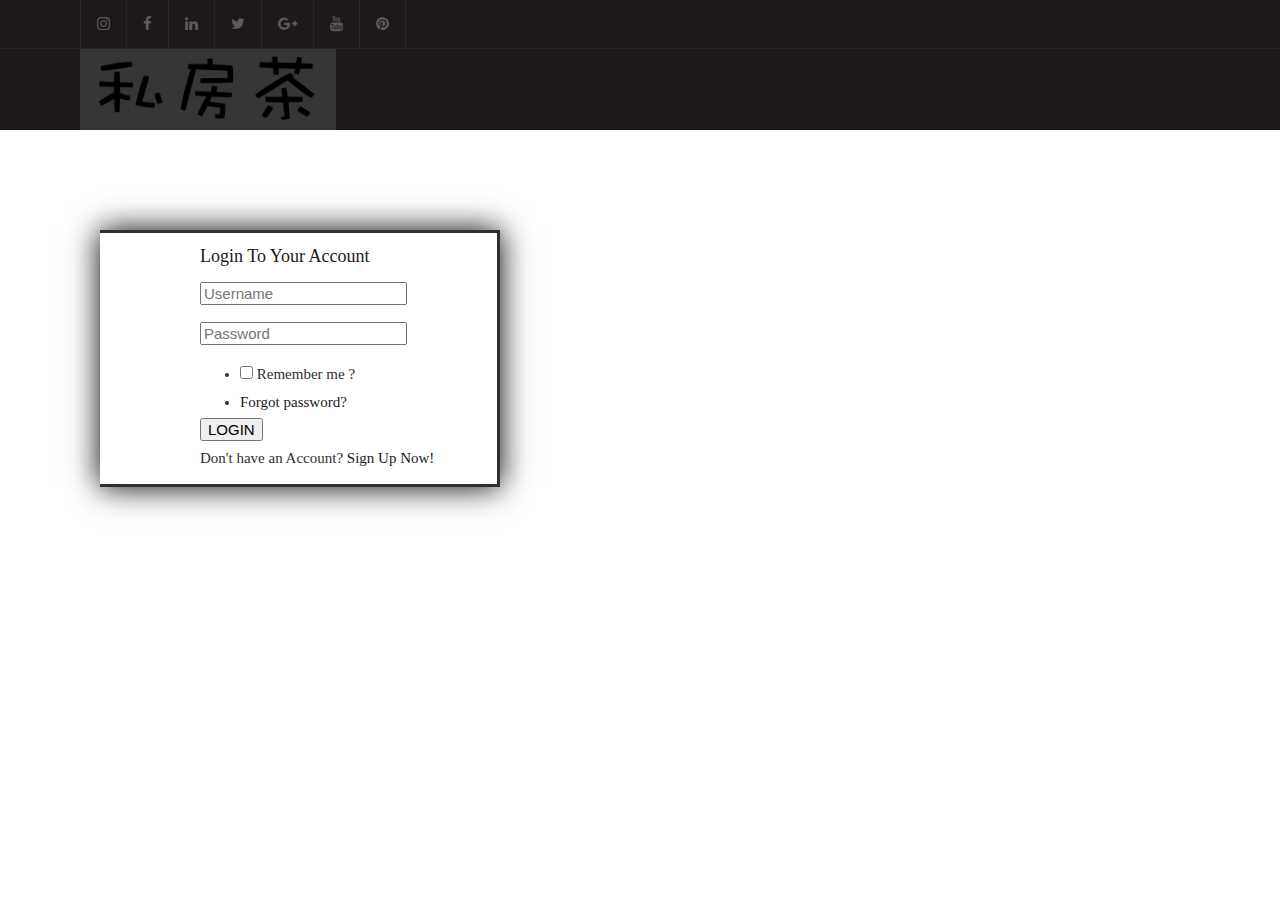
==== src/main/webapp/login.html @ d33799a7 "changes log" ====
<!DOCTYPE html>
<html lang="zxx">
<head>
<meta charset="UTF-8">
<title></title>
<!-- Stylesheets -->
<link rel="stylesheet" href="css/myresponsee.css">
<link rel="stylesheet" href="css/style.css">
<link rel="stylesheet" href="css/sfc.css">
<!--Favicon-->
<link rel="shortcut icon" href="img/favicon.ico" type="image/x-icon">
<link rel="icon" href="img/favicon.ico" type="image/x-icon">
<!-- Responsive -->
<meta http-equiv="X-UA-Compatible" content="IE=edge">
<meta name="viewport" content="width=device-width, initial-scale=1.0">
<link href="css/responsive.css" rel="stylesheet">
<!--[if lt IE 9]><script src="https://cdnjs.cloudflare.com/ajax/libs/html5shiv/3.7.3/html5shiv.js"></script><![endif]-->
<!--[if lt IE 9]><script src="js/respond.js"></script><![endif]-->
</head>

<body>
<div class="size-1140">
	<!-- HIDDEN PRODUCTS MENU START -->
	<nav id="main-nav">
		<ul>
			<li><a href="products.html" class="hvr-sweep-to-bottom"><span>Facial
						Wash</span></a></li>
			<li><a href="products.html" class="hvr-sweep-to-bottom"><span>Exflotiate
						Scrub</span></a></li>
			<li><a href="products.html" class="hvr-sweep-to-bottom"><span>Natural
						Skin Care</span></a></li>
			<li><a href="products.html" class="hvr-sweep-to-bottom"><span>Facial
						Toner</span></a></li>
			<li><a href="products.html" class="hvr-sweep-to-bottom"><span>Moisturizing
						Cream</span></a></li>
			<li><a href="products.html" class="hvr-sweep-to-bottom"><span>Anti
						Wrinkle Cream</span></a></li>
			<li><a href="products.html" class="hvr-sweep-to-bottom"><span>Sun
						Protection</span></a></li>
			<li><a href="products.html" class="hvr-sweep-to-bottom"><span>Hand
						Cream</span></a></li>
			<li><a href="products.html" class="hvr-sweep-to-bottom"><span>Hair
						Removing Cream</span></a></li>
			<li><a href="products.html" class="hvr-sweep-to-bottom"><span>Foot
						Cream</span></a></li>
			<li><a href="products.html" class="hvr-sweep-to-bottom"><span>Under
						Arm Protection</span></a></li>
			<li><a href="products.html" class="hvr-sweep-to-bottom"><span>Slimming
						Cream</span></a></li>
		</ul>
		<a href="#0" class="hidden-menu-close">Close<span></span></a>
	</nav>
	<header>
		<!-- top bar start -->
		<div id="topbar" class="background-primary">
			<div class="line">
				<!-- social icons -->
				<div class="s-12 m-12 l-6">
					<ul>
						<li><a href="#"><i class="fa fa-instagram"></i></a></li>
						<li><a href="#"><i class="fa fa-facebook"></i></a></li>
						<li><a href="#"><i class="fa fa-linkedin"></i></a></li>
						<li><a href="#"><i class="fa fa-twitter"></i></a></li>
						<li><a href="#"><i class="fa fa-google-plus"></i></a></li>
						<li><a href="#"><i class="fa fa-youtube"></i></a></li>
						<li class="hide-s"><a href="#"><i class="fa fa-pinterest"></i></a></li>
					</ul>
				</div>
				<!-- contact details -->
				<div class="l-6 hide-s hide-m">
					<div class="right">
						<!-- <ul class="topbar-menu">
							<li><a href="#">info@website.com</a></li>
							<li><a href="#">+971 123 456 789</a></li>
						</ul> -->
					</div>
				</div>
			</div>
		</div>
		<!-- top bar end -->

		<!-- navigation and logo -->
		<nav class="background-dark">
			<div class="line">
				<!-- logo -->
				<div class="s-12 l-3">
					<div class="fullwidth">
						<a href="index.html" class="logo"><img src="img/sfc_log.png"
							alt=""></a>
					</div>
				</div>
			</div>
		</nav>
	</header>
	</div>
	
		
	
	<div class="logindiv">
		
		<div class="logincontainer"> 
		<div class="loginsfcinfo">
			<h3 class="title1">Login to your account</h3>  
			</div>
			<div class="loginsfcinfo"> 
				<form action="#" method="post"> 
					<p><input class="agile-ltext" type="text" name="Username" placeholder="Username" required=""></p>
					<p><input class="agile-ltext" type="password" name="password" placeholder="Password" required=""></p>
					<div class="wthreelogin-text"> 
						<ul> 
							<li>
								<label class="checkbox"><input type="checkbox" name="checkbox"><i></i> 
									<span> Remember me ?</span> 
								</label> 
							</li>
							<li><a href="#">Forgot password?</a> </li>
						</ul>
						<div class="clearfix"> </div>
					</div>   
					<input type="submit" value="LOGIN">
				</form>
				<p>Don't have an Account? <a href="signup.html"> Sign Up Now!</a></p> 
			</div>	 
		</div>
	</div>

</body>
</html>
---- src/main/webapp/css/myresponsee.css ----
.size-960 .line {max-width:60rem;}
.size-1140 .line {max-width:71.25rem;}
.size-1280 .line {max-width:80rem;}
.size-960.align-content-left .line,.size-1140.align-content-left .line,.size-1280.align-content-left .line {margin-left:0;}
.size-960 .line,.size-1140 .line,.size-1280 .line {
  margin:0 auto;
  padding:0 0.625rem;
}
.line:after, nav:after, .center:after, .box:after, .margin:after, .margin2x:after {
  clear:both;
  content:".";
  display:block;
  height:0;
  line-height:0;
  visibility:hidden;
}
.padding {
  display:list-item;
  list-style:none outside none;
  padding:10px;
}
.margin,.margin2x {display: block;}
.margin {margin:0 -0.625rem;}
.margin2x {margin:0 -1.25rem;}
.line {clear:left;}
.line .line {padding:0;}
.hide-l {display:none;}
.box {
  background:none repeat scroll 0 0 #fff;
  display:block;
  padding:1.25rem;
  width:100%;
}
.margin-bottom {margin-bottom:1.25rem;}
.margin-bottom2x {margin-bottom:2.5rem;}
.s-1, .s-2, .s-five,.s-3, .s-4, .s-5, .s-6, .s-7, .s-8, .s-9, .s-10, .s-11, .s-12, .m-1, .m-2, .m-five, .m-3, .m-4, .m-5, .m-6, .m-7, .m-8, .m-9, .m-10, .m-11, .m-12, .l-1, .l-2, .l-five, .l-3, .l-4, .l-5, .l-6, .l-7, .l-8, .l-9, .l-10, .l-11, .l-12, .fullwidth {
  float:left;
  position:static;
}
.l-offset-1 {margin-left:8.3333%;}
.l-offset-2 {margin-left:16.6666%;}
.l-offset-five {margin-left:16.6666%;}
.l-offset-3 {margin-left:25%;}
.l-offset-4 {margin-left:33.3333%;}
.l-offset-5 {margin-left:41.6666%;}
.l-offset-6 {margin-left:50%;}
.l-offset-7 {margin-left:58.3333%;}
.l-offset-8 {margin-left:66.6666%;}
.l-offset-9 {margin-left:75%;}
.l-offset-10 {margin-left:83.3333%;}
.l-offset-11 {margin-left:91.6666%;}
.l-offset-12 {margin-left:100%;} 
.s-1 {width:8.3333%;}
.s-2 {width:16.6666%;}
.s-five {width:16.6666%;}
.s-3 {width:25%;}
.s-4 {width:33.3333%;}
.s-5 {width:41.6666%;}
.s-6 {width:50%;}
.s-7 {width:58.3333%;}
.s-8 {width:66.6666%;}
.s-9 {width:75%;}
.s-10 {width:83.3333%;}
.s-11 {width:91.6666%;}
.s-12 {width:100%;}
.margin > .s-1,.margin > .s-2,.margin > .s-five,.margin > .s-3,.margin > .s-4,.margin > .s-5,.margin > .s-6,.margin > .s-7,.margin > .s-8,.margin > .s-9,.margin > .s-10,.margin > .s-11,.margin > .s-12,
.margin > .m-1,.margin > .m-2,.margin > .m-five,.margin > .m-3,.margin > .m-4,.margin > .m-5,.margin > .m-6,.margin > .m-7,.margin > .m-8,.margin > .m-9,.margin > .m-10,.margin > .m-11,.margin > .m-12,
.margin > .l-1,.margin > .l-2,.margin > .l-five,.margin > .l-3,.margin > .l-4,.margin > .l-5,.margin > .l-6,.margin > .l-7,.margin > .l-8,.margin > .l-9,.margin > .l-10,.margin > .l-11,.margin > .l-12,.margin > .fullwidth {padding:0 0.625rem;}
.margin2x > .s-1,.margin2x > .s-2,.margin2x > .s-five,.margin2x > .s-3,.margin2x > .s-4,.margin2x > .s-5,.margin2x > .s-6,.margin2x > .s-7,.margin2x > .s-8,.margin2x > .s-9,.margin2x > .s-10,.margin2x > .s-11,.margin2x > .s-12,
.margin2x > .m-1,.margin2x > .m-2,.margin2x > .m-five,.margin2x > .m-3,.margin2x > .m-4,.margin2x > .m-5,.margin2x > .m-6,.margin2x > .m-7,.margin2x > .m-8,.margin2x > .m-9,.margin2x > .m-10,.margin2x > .m-11,.margin2x > .m-12,
.margin2x > .l-1,.margin2x > .l-2,.margin2x > .l-five,.margin2x > .l-3,.margin2x > .l-4,.margin2x > .l-5,.margin2x > .l-6,.margin2x > .l-7,.margin2x > .l-8,.margin2x > .l-9,.margin2x > .l-10,.margin2x > .l-11,.margin2x > .l-12,.margin2x > .fullwidth {padding:0 1.25rem;}
.m-1 {width:8.3333%;}
.m-2 {width:16.6666%;}
.m-five {width:20%;}
.m-3 {width:25%;}
.m-4 {width:33.3333%;}
.m-5 {width:41.6666%;}
.m-6 {width:50%;}
.m-7 {width:58.3333%;}
.m-8 {width:66.6666%;}
.m-9 {width:75%;}
.m-10 {width:83.3333%;}
.m-11 {width:91.6666%;}
.m-12 {width:100%;}
.l-1 {width:8.3333%;}
.l-2 {width:16.6666%;}
.l-five {width:20%;}
.l-3 {width:25%;}
.l-4 {width:33.3333%;}
.l-5 {width:41.6666%;}
.l-6 {width:50%;}
.l-7 {width:58.3333%;}
.l-8 {width:66.6666%;}
.l-9 {width:75%;}
.l-10 {width:83.3333%;}
.l-11 {width:91.6666%;}
.l-12 {width:100%;}
.fullwidth {width:100%;}
.right {float:right;}
.left {float:left;}



/*------------------------------------------------------------------------------*/
/*                    Maximum width : 768px 
/*------------------------------------------------------------------------------*/
@media screen and (max-width:768px) {
  .l-offset-1,.l-offset-2,.l-offset-five,.l-offset-3,.l-offset-4,.l-offset-5,.l-offset-6,.l-offset-7,.l-offset-8,.l-offset-9,.l-offset-10,.l-offset-11,.l-offset-12{margin-left:0;}
  .m-offset-1 {margin-left:8.3333%;}
  .m-offset-2 {margin-left:16.6666%;}
  .m-offset-five {margin-left:16.6666%;}
  .m-offset-3 {margin-left:25%;}
  .m-offset-4 {margin-left:33.3333%;}
  .m-offset-5 {margin-left:41.6666%;}
  .m-offset-6 {margin-left:50%;}
  .m-offset-7 {margin-left:58.3333%;}
  .m-offset-8 {margin-left:66.6666%;}
  .m-offset-9 {margin-left:75%;}
  .m-offset-10 {margin-left:83.3333%;}
  .m-offset-11 {margin-left:91.6666%;}
  .m-offset-12 {margin-left:100%;} 
  .l-1 {width:8.3333%;}
  .l-2 {width:16.6666%;}
  .l-five {width:20%;}
  .l-3 {width:25%;}
  .l-4 {width:33.3333%;}
  .l-5 {width:41.6666%;}
  .l-6 {width:50%;}
  .l-7 {width:58.3333%;}
  .l-8 {width:66.6666%;}
  .l-9 {width:75%;}
  .l-10 {width:83.3333%;}
  .l-11 {width:91.6666%;}
  .l-12 {width:100%;}
  .fullwidth {width:100%;}
  .s-1 {width:8.3333%;}
  .s-2 {width:16.6666%;}
  .s-five {width:20%;}
  .s-3 {width:25%;}
  .s-4 {width:33.3333%;}
  .s-5 {width:41.6666%;}
  .s-6 {width:50%;}
  .s-7 {width:58.3333%;}
  .s-8 {width:66.6666%;}
  .s-9 {width:75%;}
  .s-10 {width:83.3333%;}
  .s-11 {width:91.6666%;}
  .s-12 {width:100%}
  .m-1 {width:8.3333%;}
  .m-2 {width:16.6666%;}
  .m-five {width:20%;}
  .m-3 {width:25%;}
  .m-4 {width:33.3333%;}
  .m-5 {width:41.6666%;}
  .m-6 {width:50%;}
  .m-7 {width:58.3333%;}
  .m-8 {width:66.6666%;}
  .m-9 {width:75%;}
  .m-10 {width:83.3333%;}
  .m-11 {width:91.6666%;}
  .m-12 {width:100%}
}



/*------------------------------------------------------------------------------*/
/*                    Maximum width : 480px 
/*------------------------------------------------------------------------------*/
@media screen and (max-width:480px) { 
  .l-offset-1,.l-offset-2,.l-offset-five,.l-offset-3,.l-offset-4,.l-offset-5,.l-offset-6,.l-offset-7,.l-offset-8,.l-offset-9,.l-offset-10,.l-offset-11,.l-offset-12,
  .m-offset-1,.m-offset-2,.m-offset-five,.m-offset-3,.m-offset-4,.m-offset-5,.m-offset-6,.m-offset-7,.m-offset-8,.m-offset-9,.m-offset-10,.m-offset-11,.m-offset-12 {margin-left:0;}
  .s-offset-1 {margin-left:8.3333%;}
  .s-offset-2 {margin-left:16.6666%;}
  .s-offset-five {margin-left:16.6666%;}
  .s-offset-3 {margin-left:25%;}
  .s-offset-4 {margin-left:33.3333%;}
  .s-offset-5 {margin-left:41.6666%;}
  .s-offset-6 {margin-left:50%;}
  .s-offset-7 {margin-left:58.3333%;}
  .s-offset-8 {margin-left:66.6666%;}
  .s-offset-9 {margin-left:75%;}
  .s-offset-10 {margin-left:83.3333%;}
  .s-offset-11 {margin-left:91.6666%;}
  .s-offset-12 {margin-left:100%;} 
  .l-1 {width:8.3333%;}
  .l-2 {width:16.6666%;}
  .l-five {width:20%;}
  .l-3 {width:25%;}
  .l-4 {width:33.3333%;}
  .l-5 {width:41.6666%;}
  .l-6 {width:50%;}
  .l-7 {width:58.3333%;}
  .l-8 {width:66.6666%;}
  .l-9 {width:75%;}
  .l-10 {width:83.3333%;}
  .l-11 {width:91.6666%;}
  .l-12 {width:100%;}
  .fullwidth {width:100%;}
  .m-1 {width:8.3333%;}
  .m-2 {width:16.6666%;}
  .m-five {width:20%;}
  .m-3 {width:25%;}
  .m-4 {width:33.3333%;}
  .m-5 {width:41.6666%;}
  .m-6 {width:50%;}
  .m-7 {width:58.3333%;}
  .m-8 {width:66.6666%;}
  .m-9 {width:75%;}
  .m-10 {width:83.3333%;}
  .m-11 {width:91.6666%;}
  .m-12 {width:100%}
  .s-1 {width:8.3333%;}
  .s-2 {width:16.6666%;}
  .s-five {width:20%;}
  .s-3 {width:25%;}
  .s-4 {width:33.3333%;}
  .s-5 {width:41.6666%;}
  .s-6 {width:50%;}
  .s-7 {width:58.3333%;}
  .s-8 {width:66.6666%;}
  .s-9 {width:75%;}
  .s-10 {width:83.3333%;}
  .s-11 {width:91.6666%;}
  .s-12 {width:100%}
}
---- src/main/webapp/css/style.css ----
/*
	Template: Lovely Cosmetics Responsive HTML Template
	Version: 1.0
	Author: Axact Idea
	Email: axactidea@gmail.com
	ThemeForest Profile: https://themeforest.net/user/axactidea
*/
/* ------------------------------- */
/*         TABLE OF CONTENTS       */
/* ------------------------------- */
/*   01 - Fonts                    */
/*   02 - Reset                    */
/*   03 - General                  */
/*   04 - Layout Helpers           */
/*      ---- paddings              */
/*      ---- margins               */
/*      ---- text colors           */
/*      ---- backgrounds           */
/*      ---- buttons               */
/*      ---- borders               */
/*      ---- hr                    */
/*      ---- icons                 */
/*      ---- tabs                  */
/*      ---- animations            */
/*   05 - Header                   */
/*      ---- top bar               */
/*      ---- logo                  */
/*      ---- navigation            */
/*   06 - Slideshows               */
/*   07 - Forms                    */
/*   08 - Blog                     */
/*   09 - Products                 */
/*   10 - Follow Us                */
/*   11 - Page Not Found 404       */
/*   12 - Footer                   */
/* ------------------------------- */

/* ------------------------------- */
/*           01 Fonts              */
/* ------------------------------- */
@import url("fonts.css");
@import url("normalize.css");
@import url("myresponsee.css");
@import url("hover.css");
@import url("imagehover.css");
@import url("../owl-carousel/owl.carousel.css");
@import url("../owl-carousel/owl.theme.css");
@import url("font-awesome/css/font-awesome.min.css");

/* ------------------------------- */
/*           02 Reset              */
/* ------------------------------- */
* {
  -webkit-box-sizing:border-box;
  -moz-box-sizing:border-box;
  box-sizing:border-box;
  margin:0;	
}

/* ------------------------------- */
/*         03 General              */
/* ------------------------------- */
body {
  background:none repeat scroll 0 0 #fff;
  font-size: 15px;
  font-family: 'Raleway-Regular';
  color:#312f30;
  line-height: 28px;
}

/* headings */
h1,
h2,
h3,
h4,
h5,
h6 {
  color:#1d191a;
  font-weight:normal;
  margin:0 0 6px 0;
  font-family: 'Raleway-Bold';
  text-transform:capitalize;
}
h1 {
  font-size:2.5em;
  text-transform:uppercase;
  line-height: 1.2em;
}
h2 {
  font-size:2.2em;
  line-height: 1.3em;
} 
h3 {
  font-size:1.2em;
  line-height: 1.5em;
  font-family: 'Berkshire Swash', cursive;
}
h4 {
  font-size:1.2em;
  line-height: 1.5em;
  font-family: 'Raleway-Medium';
}
h5 {
  font-size:1.2em;
  line-height: 1.5em;
  text-align:center;
  font-family: 'Raleway-Medium';
}
h6 {
  font-size:1.6em;
  line-height: 1.4em;
}

h1 a,
h2 a,
h3 a,
h4 a,
h5 a,
h6 a,
h1 a:focus,
h2 a:focus,
h3 a:focus,
h4 a:focus,
h5 a:focus,
h6 a:focus
{
  color: #1d191a;
}
h1 a:hover,
h2 a:hover,
h3 a:hover,
h4 a:hover,
h5 a:hover,
h6 a:hover,
h1 a:active,
h2 a:active,
h3 a:active,
h4 a:active,
h5 a:active,
h6 a:active
{
  color: #cf9963;
}

a,
a:link,
a:visited,
a:active {
  text-decoration:none;
  color:#1d191a;
  transition:color 0.20s linear 0s;
  -o-transition:color 0.20s linear 0s;
  -ms-transition:color 0.20s linear 0s;
  -moz-transition:color 0.20s linear 0s;
  -webkit-transition:color 0.20s linear 0s;
}

a:hover {
  color:#cf9963;
}

p {
  margin:0 0 12px 0;
}

b,strong {
  font-weight:normal;
  font-family: 'Raleway-Medium';
}

img {
  border:0;
  display:block;
  height:auto;
  width:100%;
}

/* ------------------------------- */
/*      04 Layout Helpers          */
/* ------------------------------- */
.section  { 
  padding: 6.5rem 1.25rem;
}
.text-center {
  text-align:center;
}
.text-justify {
  text-align:justify;
}
.text-uppercase {
  text-transform:uppercase;
}
.center {
  float:none !important;
  margin:0 auto !important;
  display:block !important;
}
.float-left {
  float: left !important;
}

/* ------------------------------- */
/*           Paddings              */
/* ------------------------------- */
.padding { padding: 1.25em !important; }
.padding-2x { padding: 2.8em; }
.padding-top-0 { padding-top:0px !important }
/* paddings top */
.padding-top { padding-top: 1.25em; }
.padding-top-10 { padding-top:10px; }
.padding-top-20 { padding-top:20px; }
.padding-top-30 { padding-top:30px; }
.padding-top-40 { padding-top:40px; }
.padding-top-50 { padding-top:50px; }
.padding-top-60 { padding-top:60px; }
.padding-top-70 { padding-top:70px; }
/* paddings right */
.padding-right { padding-right: 1.25em; }
.padding-right-10 { padding-right:10px; }
.padding-right-20 { padding-right:20px; }
.padding-right-30 { padding-right:30px; }
.padding-right-40 { padding-right:40px; }
.padding-right-50 { padding-right:50px; }
.padding-right-60 { padding-right:60px; }
.padding-right-70 { padding-right:70px; }
/* paddings bottom */
.padding-bottom { padding-bottom: 1.25em; }
.padding-bottom-10 { padding-bottom:10px; }
.padding-bottom-20 { padding-bottom:20px; }
.padding-bottom-30 { padding-bottom:30px; }
.padding-bottom-40 { padding-bottom:40px; }
.padding-bottom-50 { padding-bottom:50px; }
.padding-bottom-60 { padding-bottom:60px; }
.padding-bottom-70 { padding-bottom:70px; }
/* paddings left */
.padding-left { padding-left: 1.25em; }
.padding-left-10 { padding-left:10px; }
.padding-left-20 { padding-left:20px; }
.padding-left-30 { padding-left:30px; }
.padding-left-40 { padding-left:40px; }
.padding-left-50 { padding-left:50px; }
.padding-left-60 { padding-left:60px; }
.padding-left-70 { padding-left:70px; }

/* ------------------------------- */
/*            Margins              */
/* ------------------------------- */
/* margins top */
.margin-top { margin-top: 1.25em; }
.margin-top-10 { margin-top:10px; }
.margin-top-20 { margin-top:20px; }
.margin-top-30 { margin-top:30px; }
.margin-top-40 { margin-top:40px; }
.margin-top-50 { margin-top:50px; }
.margin-top-60 { margin-top:60px; }
.margin-top-70 { margin-top:70px; }
/* margins left */
.margin-left { margin-left: 1.25em; }
.margin-left-10 { margin-left:10px; }
.margin-left-20 { margin-left:20px; }
.margin-left-30 { margin-left:30px; }
.margin-left-40 { margin-left:40px; }
.margin-left-50 { margin-left:50px; }
.margin-left-60 { margin-left:60px; }
.margin-left-70 { margin-left:70px; }
.margin-left-100 { margin-left: 100px; }
/* margins bottom */
.margin-bottom { margin-bottom: 1.25em; }
.margin-bottom-10 { margin-bottom:10px; }
.margin-bottom-20 { margin-bottom:20px; }
.margin-bottom-30 { margin-bottom:30px; }
.margin-bottom-40 { margin-bottom:40px; }
.margin-bottom-50 { margin-bottom:50px; }
.margin-bottom-60 { margin-bottom:60px; }
.margin-bottom-70 { margin-bottom:70px; }
/* margins right */
.margin-right { margin-right: 1.25em; }
.margin-right-10 { margin-right:10px; }
.margin-right-20 { margin-right:20px; }
.margin-right-30 { margin-right:30px; }
.margin-right-40 { margin-right:40px; }
.margin-right-50 { margin-right:50px; }
.margin-right-60 { margin-right:60px; }
.margin-right-70 { margin-right:70px; }

/* ------------------------------- */
/*           Text Colors           */
/* ------------------------------- */
.text-white {
color: #fff;
}
.text-primary {
  color: #cf9963 !important;
}
.text-dark {
  color: #1d191a;
}
.text-dark-light {
  color:#716b6c;
}

/* ------------------------------- */
/*           Backgrounds           */
/* ------------------------------- */
.background-white {
  background-color: #fff;
}
.background-primary {
  background-color: #cf9963;
}
.background-dark {
  background-color: #1d191a;
}
.background-highlight {
  background-color: #eee;
}

/* ------------------------------- */
/*           Buttons              */
/* ------------------------------- */
a.button, a.button:link {
  border:solid 1px #1d191a;
  color:#1d191a;
  padding: 0.900rem 1.2rem;
  text-align: center;
  transition: all 0.20s linear 0s;
  -o-transition: all 0.20s linear 0s;
  -ms-transition: all 0.20s linear 0s;
  -moz-transition: all 0.20s linear 0s;
  -webkit-transition: all 0.20s linear 0s;
}
a.button:hover {
  background:#cf9963;
  border-color:#cf9963;
  color:#fff;
}
/* slideshow button 1 */
.carousel-content .slideshow-btn, .carousel-content .slideshow-btn:link {
  color: #1d191a;
  display: inline-block;
  padding: 0.650rem 1rem;
  margin-right:1em;
  background:#fff;
  text-align: center;
  transition: all 0.20s linear 0s;
  -o-transition: all 0.20s linear 0s;
  -ms-transition: all 0.20s linear 0s;
  -moz-transition: all 0.20s linear 0s;
  -webkit-transition: all 0.20s linear 0s;
}
.carousel-content .slideshow-btn:hover {
  background:#1d191a; color:#fff;
}
/* slideshow button 2 */
.carousel-content .slideshow-btn2, .carousel-content .slideshow-btn2:link {
  color: white;
  display: inline-block;
  padding: 0.650rem 1rem;
  background:#cf9963;
  text-align: center;
  transition: all 0.20s linear 0s;
  -o-transition: all 0.20s linear 0s;
  -ms-transition: all 0.20s linear 0s;
  -moz-transition: all 0.20s linear 0s;
  -webkit-transition: all 0.20s linear 0s;
}
.carousel-content .slideshow-btn2:hover {
  background:#1d191a;
}
/* read more */
a.text-more-info {
  display: block;
  font-size: 0.85rem;
  margin-top: 0.625rem;
}
a.text-more-info:after {
  content: "\f105";
  font-family: 'FontAwesome';
  font-size: 0.8rem;
  margin-left: 0.625rem;
  transition: all 0.20s linear 0s;
  -o-transition: all 0.20s linear 0s;
  -ms-transition: all 0.20s linear 0s;
  -moz-transition: all 0.20s linear 0s;
  -webkit-transition: all 0.20s linear 0s;
}
a.text-more-info:hover:after {
  margin-left: 0.825rem;
}
/* comment reply */
a.comment-reply {
  font-size: 0.85rem;
  margin-top: 0.625rem;
  color:#c9bec1;
}
a.comment-reply:after {
  content: "\f112";
  font-family: 'FontAwesome';
  font-size: 0.8rem;
  margin-left: 0.220rem;
  transition: all 0.20s linear 0s;
-o-transition: all 0.20s linear 0s;
-ms-transition: all 0.20s linear 0s;
-moz-transition: all 0.20s linear 0s;
-webkit-transition: all 0.20s linear 0s;
}
a.comment-reply:hover:after {
  margin-left: 0.600rem;
}
/* remove */
a.remove-item {
  font-size: 0.85rem;
  margin-top: 0.625rem;
  color:#c9bec1;
}
a.remove-item:after {
  content: "\f00d";
  font-family: 'FontAwesome';
  font-size: 0.8rem;
  margin-left: 0.220rem;
  transition: all 0.20s linear 0s;
-o-transition: all 0.20s linear 0s;
-ms-transition: all 0.20s linear 0s;
-moz-transition: all 0.20s linear 0s;
-webkit-transition: all 0.20s linear 0s;
}
a.remove-item:hover:after {
  margin-left: 0.600rem;
}
/* edit */
a.edit-item {
  font-size: 0.85rem;
  margin-top: 0.625rem;
  color:#c9bec1;
}
a.edit-item:after {
  content: "\f044";
  font-family: 'FontAwesome';
  font-size: 0.8rem;
  margin-left: 0.220rem;
  transition: all 0.20s linear 0s;
  -o-transition: all 0.20s linear 0s;
  -ms-transition: all 0.20s linear 0s;
  -moz-transition: all 0.20s linear 0s;
  -webkit-transition: all 0.20s linear 0s;
}
a.edit-item:hover:after {
  margin-left: 0.600rem;
}

/* ------------------------------- */
/*            Borders              */
/* ------------------------------- */
.border-radius  { 
  border-radius: 3px;
}
.border-1 {
  border:solid 1px #c9bec1;
}

/* ------------------------------- */
/*                HR               */
/* ------------------------------- */
hr.break {
  background: #c9bec1;
  border: 0;
  display: block;
  height: 1px;
  margin: 2em 0;
}
hr.break-item {
  background: #c9bec1;
  border: 0;
  display: block;
  height: 1px;
  width:90%;
  margin: 0 0 2em 0;
}
hr.break-small {
  background: #cf9963;
  border: 0;
  display: block;
  height: 3px;
  margin: 1em 0 1em 0;
  width: 60px;
}
hr.break-small.break-center {
  margin: 1em auto 3em;
}

/* ------------------------------- */
/*             Icons               */
/* ------------------------------- */
i.icon-square {
  border-radius: 100px;
  display: block;
  height: 100px;
  line-height: 100px;
  margin-bottom: 0.625rem;
  text-align: center;
  width: 100px;
}

i.icon-square-small {
  display: block;
  background:#1d191a;
  color:#fff;
  font-size: 2em;
  height: 82px;
  line-height: 80px;
  margin-bottom: 0.625rem;
  text-align: center;
  width: 82px;
}
.icon-center {
  display: block;
  font-size: 3rem;
  text-align: center;
  width: 100%;
}

/* ------------------------------- */
/*               Tabs              */
/* ------------------------------- */
.tab-nav.line {
  display: table;
}
.left .tab-nav.line {
  display: block;
}
.tab-item {
  background:#fff;
  display: none;
}
.tab-item.tab-active {
  display: block;
}
.tab-content > .tab-label {
  display: none;
}
.tab-nav > .tab-label {
  float:left;
}
a.tab-label, a.tab-label:link, a.tab-label:visited {
  margin-right: 1px;
  padding: 0.650rem 1rem;
  background:#f3f3f3;
  margin-bottom:20px;
  transition: all 0.20s linear 0s;
  -o-transition: all 0.20s linear 0s;
  -ms-transition: all 0.20s linear 0s;
  -moz-transition: all 0.20s linear 0s;
  -webkit-transition: all 0.20s linear 0s;
}
a.tab-label:hover,a.tab-label.active-btn {
  background:#cf9963;
  color:#fff;
}
.tab-label.active-btn {
  cursor: default;
}
.tab-content {
  text-align: left;
}

/* ------------------------------- */
/*       Animated Content          */
/* ------------------------------- */
.animated {
  position: relative;
  top: 5px;
  opacity: 0;
  animation-duration: 1s;
}
.fast {
  animation-duration: 1s;
}
.medium {
  animation-duration: 1.7s;
}
.slow {
  animation-duration: 2.5s;
}
.animation {
  top: 0;
  opacity: 1;
  animation-name: bounceIn;
}
@keyframes bounceIn {
  0% {
    top: 60px;
    opacity: 0;
  }
  60% {
    top: -10px;
  }
  100% {
    top: 0;
    opacity: 1;
  }
}
/* ------------------------------- */
/*           Image Hovers            */
/* ------------------------------- */
.image-hover-zoom {
  display: block;
  overflow: hidden;
}
.image-hover-zoom img {
  transition: all 0.40s linear 0s;
  -o-transition: all 0.40s linear 0s;
  -ms-transition: all 0.40s linear 0s;
  -moz-transition: all 0.40s linear 0s;
  -webkit-transition: all 0.40s linear 0s;
}
.image-hover-zoom:hover img {
  transform: scale(0.930);
}

/* ------------------------------- */
/*             05 Header           */
/* ------------------------------- */
/* Top bar */
#topbar {
  background-color:#1d191a;
  border-bottom:solid 1px #292526;
}
#topbar p {
  padding-top:6px;
  color:#edc8a3;
}
#topbar ul {
  margin:0;
  padding:0;
}
#topbar ul li {
  float: left;
  list-style: outside none none;
  text-align: center;
  border-left:solid 1px #292526;
}
#topbar ul li:last-child {
  border-right:solid 1px #292526;
}
#topbar ul li a {
  display:block;
  color:#61585a;
  padding:10px 16px;
}
#topbar ul li a:hover {
  color:#fff;
  background:#181415;
}
#topbar ul li a.active {
  background:#181415;
  color:#fff;
}
#topbar i {
  font-size: 15px;
}
#topbar i span {
  padding-left:4px;
  font-size:15px;
  font-family: 'Raleway-Regular';
}

/* Top bar design two */
#topbar-primary {
  background-color:#cf9963;
}
#topbar-primary p {
  padding-top:6px;
  color:#edc8a3;
}
#topbar-primary ul {
  margin:0;
  padding:0;
}
#topbar-primary ul li {
  float: left;
  list-style: outside none none;
  text-align: center;
  border-left:solid 1px #b57c44;
}
#topbar-primary ul li:last-child {
  border-right:solid 1px #b57c44;
}
#topbar-primary ul li a {
  display:block;
  color:#fff;
  padding:10px 16px;
}
#topbar-primary ul li a:hover {
  background:#1d191a;
}
#topbar-primary ul li a.active {
  background:#1d191a;
  color:#fff;
}
#topbar-primary i {
  font-size: 15px;
}
#topbar-primary i span {
  padding-left:4px;
  font-size:15px;
  font-family: 'Raleway-Regular';
}

/* logo */
.logo img {
  margin-top:0px;
  width:256px;
}

/* ------------------------------- */
/*        Main Navigation          */
/* ------------------------------- */
nav {
  position: relative;
  z-index: 2;
}
.top-nav ul {
  padding:0;
}
.top-nav li {
  float:left;
  list-style:none outside none;
  cursor:pointer;
}
.top-nav li a {
  color:#fff; 
  display:block;
  padding: 2.3em 1.45em;
  font-size:15px;
  text-transform:uppercase;
}
.top-nav li ul li a {
  background: #1d191a;
  padding: 0.800rem 1.25rem;
  text-transform:capitalize;
  border-bottom:solid 1px #292526;
}
.top-nav ul ul {
  position:absolute;
  display:none;
}
.top-nav li ul li,.top-nav li ul li ul li {
  float:none;
  list-style:none outside none;
  min-width:100%;
  padding:0;
}
ul.chevron .count-number {
  display:none;
}
ul.chevron .submenu > a:after, ul.chevron .sub-submenu > a:after,ul.chevron .aside-submenu > a:after, ul.chevron .aside-sub-submenu > a:after {
  /* content:"\f107"; */
  display:inline-block;
  font-family:FontAwesome;
  font-size:1rem;
  margin:0 0.625rem;
}
.top-nav .active-item a {
  color:#cf9963;
} 
.top-nav li ul li:last-child {
  border-bottom: 0;
}
ul.chevron .submenu > a::after, ul.chevron .sub-submenu > a::after, ul.chevron .aside-submenu > a::after, ul.chevron .aside-sub-submenu > a::after {
  margin: 0 0 0 0.625rem;
}

/* ------------------------------- */
/*       Hidden Navigation         */
/* ------------------------------- */
#page-main-content {
  position: relative;
  height: 100%;
  overflow: hidden;
  z-index: 1;
  -webkit-transform: translateZ(0);
  -webkit-backface-visibility: hidden;
  -webkit-transition-property: -webkit-transform;
  -moz-transition-property: -moz-transform;
  transition-property: transform;
  -webkit-transition-duration: 0.5s;
  -moz-transition-duration: 0.5s;
  transition-duration: 0.5s;
}
#page-main-content.move-out {
  -webkit-transform: scale(0.6);
  -moz-transform: scale(0.6);
  -ms-transform: scale(0.6);
  -o-transform: scale(0.6);
  transform: scale(0.6);
  visibility:hidden;
  height:100px !important;
}
.no-js #page-main-content {
  height: auto;
  overflow-x: auto;
  overflow-y: auto;
}
.hidden-menu-trigger {

}
.hidden-menu-trigger span {
  /* icon */
  position: relative;
  display: inline-block;
  width: 18px;
  height: 2px;
  background-color: white;
  vertical-align: middle;
  margin-left: 10px;
  -webkit-transform: translateY(-2px);
  -moz-transform: translateY(-2px);
  -ms-transform: translateY(-2px);
  -o-transform: translateY(-2px);
  transform: translateY(-2px);
}
.hidden-menu-trigger span::before, .hidden-menu-trigger span::after {
  content: '';
  display: inline-block;
  position: absolute;
  left: 0;
  width: 100%;
  height: 100%;
  background-color: inherit;
  -webkit-transition: all 0.2s;
  -moz-transition: all 0.2s;
  transition: all 0.2s;
}
.hidden-menu-trigger span::before {
  top: -6px;
}
.hidden-menu-trigger span::after {
  bottom: -6px;
}
.no-touch .hidden-menu-trigger:hover span::before {
  top: -8px;
}
.no-touch .hidden-menu-trigger:hover span::after {
  bottom: -8px;
}
#main-nav {
  position: absolute;
  top: 0;
  left: 0;
  width: 100%;
  background: #1d191a;
  padding:25px 0;
  -webkit-transform: translateZ(0);
  -webkit-backface-visibility: hidden;
  -webkit-transform: translateY(-100%);
  -moz-transform: translateY(-100%);
  -ms-transform: translateY(-100%);
  -o-transform: translateY(-100%);
  transform: translateY(-100%);
  -webkit-transition-property: -webkit-transform;
  -moz-transition-property: -moz-transform;
  transition-property: transform;
  -webkit-transition-duration: 0.5s;
  -moz-transition-duration: 0.5s;
  transition-duration: 0.5s;
  z-index: 3;
}
#main-nav ul {
  list-style:none;
}
#main-nav li a {
  position: relative;
  display: block;
  padding: 25px 10%;
  color: #fff;
  font-size: 1.8em;
  text-align:center;
  border-bottom:solid 1px #221f1f;
}
#main-nav li a:hover{
  color:#cf9963;
}
#main-nav li a span {
  -webkit-transform: translateX(-50%) translateY(-50%);
  -moz-transform: translateX(-50%) translateY(-50%);
  -ms-transform: translateX(-50%) translateY(-50%);
  -o-transform: translateX(-50%) translateY(-50%);
  transform: translateX(-50%) translateY(-50%);
}
#main-nav .link {
  color:#fff;
  display: block;
  width:100%;
  text-align:center;
  background:#1d191a;
  padding:0.800rem 1.25rem;
}
.no-touch #main-nav li a:hover {
  background-color: #FFF;
}
#main-nav li:last-child a {
  border-bottom: none;
}
#main-nav .hidden-menu-close {
  position: absolute;
  top: 0;
  right: 0;
  display: inline-block;
  width: 40px;
  height: 40px;
  background-color: #cf9963;
  overflow: hidden;
  text-indent: 100%;
  white-space: nowrap;
}
#main-nav .hidden-menu-close::before, #main-nav .hidden-menu-close::after {
  content: '';
  display: inline-block;
  position: absolute;
  top: 18px;
  left: 10px;
  width: 20px;
  height: 3px;
  background-color: #FFF;
  -webkit-transition-property: -webkit-transform;
  -moz-transition-property: -moz-transform;
  transition-property: transform;
  -webkit-transition-duration: 0.3s;
  -moz-transition-duration: 0.3s;
  transition-duration: 0.3s;
}
#main-nav .hidden-menu-close::before {
  -webkit-transform: rotate(45deg);
  -moz-transform: rotate(45deg);
  -ms-transform: rotate(45deg);
  -o-transform: rotate(45deg);
  transform: rotate(45deg);
}
#main-nav .hidden-menu-close::after {
  -webkit-transform: rotate(135deg);
  -moz-transform: rotate(135deg);
  -ms-transform: rotate(135deg);
  -o-transform: rotate(135deg);
  transform: rotate(135deg);
}
.no-touch #main-nav .hidden-menu-close:hover::before {
  -webkit-transform: rotate(225deg);
  -moz-transform: rotate(225deg);
  -ms-transform: rotate(225deg);
  -o-transform: rotate(225deg);
  transform: rotate(225deg);
}
.no-touch #main-nav .hidden-menu-close:hover::after {
  -webkit-transform: rotate(315deg);
  -moz-transform: rotate(315deg);
  -ms-transform: rotate(315deg);
  -o-transform: rotate(315deg);
  transform: rotate(315deg);
}
#main-nav.is-visible {
  box-shadow: 0 0 20px rgba(0, 0, 0, 0.4);
  -webkit-transform: translateY(0);
  -moz-transform: translateY(0);
  -ms-transform: translateY(0);
  -o-transform: translateY(0);
  transform: translateY(0);
}
.no-js #main-nav {
  position: static;
  -webkit-transform: translateY(0);
  -moz-transform: translateY(0);
  -ms-transform: translateY(0);
  -o-transform: translateY(0);
  transform: translateY(0);
}
.no-js #main-nav .hidden-menu-close {
  display: none;
}


/* ------------------------------- */
/*         06 Slideshows        */
/* ------------------------------- */
/* custom owl-carousel */
.owl-theme .owl-controls {
  margin-top: 0;
}
.owl-theme .owl-controls .owl-page span {
  background: #cf9963 none repeat scroll 0 0;
  border-radius: 0;
  height: 12px;
  margin: 0 2px;
  width: 12px;
}
.owl-theme .owl-controls .owl-buttons div {
  color: #181415;
  background:#fff;
  border: 1px solid #1d191a;
  border-radius: 0;
  font-family: 'FontAwesome';
  height: 70px;
  line-height: 70px;
  font-size:3em;
  margin-top: -20px;
  padding: 0;
  position: absolute;
  text-align: center;
  top: 45%;    
  width: 70px;
}
.carousel-bottom-arrows.owl-theme .owl-controls .owl-buttons div {
  bottom: 0;
  top: auto;
}
.owl-theme .owl-controls .owl-buttons .owl-prev {
  left: 0;    
}
.owl-theme .owl-controls .owl-buttons .owl-next {
  right: 0;
}
.carousel-wide-arrows.owl-theme .owl-controls .owl-buttons .owl-prev {
  left: -5px;
}
.carousel-wide-arrows.owl-theme .owl-controls .owl-buttons .owl-next {
  right: -5px;
}
.carousel-nav-white.owl-theme .owl-controls .owl-page span {
  background: #fff none repeat scroll 0 0;
}
.carousel-nav-white.owl-theme .owl-controls .owl-buttons div {
  color: #fff !important;
  background:rgba(153, 153, 153, 0);
}
.carousel-main .carousel-content {
  bottom: 0;
  position: absolute;
  top: 0;
  width: 100%;
  z-index: 1;
  transform-style: preserve-3d;
  -o-transform-style: preserve-3d;
  -ms-transform-style: preserve-3d;
  -moz-transform-style: preserve-3d;
  -webkit-transform-style: preserve-3d;
}
.owl-pagination {
  margin-top: 0.625rem;
}
.carousel-main .owl-pagination {
  bottom: 0;
  padding: 1.25rem 0;
  position: absolute;
  width: 100%;
}
.carousel-blocks {
  padding: 0;
}
.carousel-blocks .owl-item {
  padding: 0 0.625rem;
}
.carousel-hide-arrows .owl-buttons, .carousel-hide-pagination .owl-pagination {
display:none;
}
.carousel-3-blocks {
  padding: 0 3rem;
}
.carousel-3-blocks .owl-item {
  padding: 0 0.625rem;
}
.owl-item .image-testimonial-small {
  margin: 0 auto 20px;
  width: auto;
} 
/* animated carousel content */
.animated-carousel-element {
  position: relative;
  top: 100px;
  opacity: 0;
  animation-duration: 1s;
}
.active .animated-carousel-element {
  top: 0;
  opacity: 1;
  animation-name: bounceIn-carousel;
}
.slow {
  animation-duration: 2s;
}
@keyframes bounceIn-carousel {
  0% {
    top: 100px;
    opacity: 0;
  }
  60% {
    top: -20px;
  }
  100% {
    top: 0;
    opacity: 1;
  }
}
/* align vertical */
.content-center-vertical {
  position: absolute;
  left: 0;
  right: 0;
  top: 50%;
  transform: translateY(-51%);
  -o-transform: translateY(-51%);
  -ms-transform: translateY(-51%);
  -moz-transform: translateY(-51%);
  -webkit-transform:translateY(-51%);
}
/* testimonials */
.testimonial {
  font-style:italic;
}


/* ------------------------------- */
/*             07 Forms            */
/* ------------------------------- */
/* custom form */ 
.customform input, .customform textarea, .customform select .customform button {
  margin-bottom:50px;
  color:#1d191a;
  background:none;
  border:0px;
  border-bottom: 1px solid #716b6c;
  padding: 1em 1em;
  width: 100%;
  transition: background 0.20s linear 0s;
  -o-transition: background 0.20s linear 0s;
  -ms-transition: background 0.20s linear 0s;
  -moz-transition: background 0.20s linear 0s;
  -webkit-transition: background 0.20s linear 0s;
}
.customform input:hover, .customform textarea:hover, .customform select:hover, .customform input:focus, .customform textarea:focus, .customform select:focus {
  background:#f9f9f9;
}
.customform input[type="submit"] {
  border:solid 1px #1d191a;
  color:#1d191a;
  width:auto;
  padding: 0.900rem 1.2rem;
  text-align: center;
}
.customform input[type="submit"]:hover {
  background:#cf9963;
  border-color:#cf9963;
  color:#fff;
  cursor:pointer;
}
/* placeholder */
.customform ::-webkit-input-placeholder { /* Chrome */
  color: #1d191a;
}
.customform :-ms-input-placeholder { /* IE 10+ */
  color: #1d191a;
}
.customform ::-moz-placeholder { /* Firefox 19+ */
  color: #1d191a;
  opacity: 1;
}
.customform :-moz-placeholder { /* Firefox 4 - 18 */
  color: #1d191a;
  opacity: 1;
}
/* blog search form */
.blog-search input[type="search"] {
  background:#fff;
  border:0;
  border-top:2px solid #fff;
  border-bottom:solid 2px #daa270;
  padding: 0.800rem 0.25rem;
  width:100%;
}
.blog-search input[type="submit"] {
  background:#cf9963;
  border:solid 2px #cf9963;
  color:#fff;
  padding: 0.800rem 1.25rem;
}
.blog-search input[type="submit"]:hover {
  background:#c5894d;
  cursor:pointer;
}

/* footer form */
footer .footer-form input, footer .footer-form textarea, footer .footer-form select {
  margin-bottom:3em;
  color:#fff;
  font-size:15px;
  background:none;
  border:0px;
  border-bottom: 1px solid #333132;
  padding: 1em 1em;
  width: 100%;
  outline: none;
  transition: background 0.20s linear 0s;
  -o-transition: background 0.20s linear 0s;
  -ms-transition: background 0.20s linear 0s;
  -moz-transition: background 0.20s linear 0s;
  -webkit-transition: background 0.20s linear 0s;
 }
footer .footer-form input:hover, .footer-form textarea:hover, .footer-form select:hover, .footer-form input:focus, .footer-form textarea:focus, .footer-form select:focus {
  border-bottom:solid 1px #fff;
}
footer .footer-form .button {
  background:#181415;
  color:#5e595a;
  border:0;
  margin:0;
}
footer .footer-form .button:hover {
  border:0;
  background:#cf9963;
  color:#fff;
  cursor:pointer;
}
/* placeholder */
footer .footer-form ::-webkit-input-placeholder { /* Chrome */
  color: #5e595a;
}
footer .footer-form :-ms-input-placeholder { /* IE 10+ */
  color: #5e595a;
}
footer .footer-form ::-moz-placeholder { /* Firefox 19+ */
  color: #5e595a;
  opacity: 1;
}
footer .footer-form :-moz-placeholder { /* Firefox 4 - 18 */
  color: #5e595a;
  opacity: 1;
}

/* ------------------------------- */
/*             08 Blog             */
/* ------------------------------- */
/* post  */
#blog-post p{
  text-align:left;
  margin:2em 0;
}
#blog-post .share-title{
  color:#fff;
  font-size:35px;
}
/* recent posts */
#recent-posts {
  margin:40px 0;	
}
#recent-posts .post {
  border-bottom:solid 1px #c9bec1;
  padding:1.5em 0;
}
#recent-posts .post .thumb {
  padding-left:5px;
}
#recent-posts .post .title {
  padding-left:15px;
  line-height:1.4rem;
}
/* categories */
#blog-categories {
  margin:40px 0;	
}
#blog-categories .cat {
  border-bottom:solid 1px #c9bec1;
  padding:18px 0;
}
#blog-categories .cat a:hover {
  color:#cf9963;
}
/* tags */
#recent-tags {
  margin:40px 0;	
}
#recent-tags .tag {
  background:#fff;
  display:block;
  float:left;
  border:solid 1px #ddd;
  margin:0px 8px 8px 0px;
  padding:0.800rem 1.25rem;
}
#recent-tags .tag:hover {
  background:#f9f9f9;
}
/* comments */
.comment-box {
  background:#f9f9f9;
  border:solid 1px #c9bec1;
  padding: 1.3em;
  margin-bottom:1.3rem;
}
.comment-reply-box {
  background:#fff;
  border:solid 1px #c9bec1;
  padding: 1.3em;
  margin-top:1.3rem;
}
.comment-box .comment-time {
  float:right;
  color:#c9bec1;
}

/* ------------------------------- */
/*            09 Products          */
/* ------------------------------- */
/* products hover content */
.product-hover-content {
  display: table;
  height: 100%;
  width: 100%;
  text-align: center;
}
.product-hover-content .btn-box {
  display: table-cell;
  vertical-align: middle;
}
.product-hover-content .btn-box .btn {
  padding: 0.870em 1em;
  color:#1d191a;
  background:#fff;
  transition: all 0.20s linear 0s;
  -o-transition: all 0.20s linear 0s;
  -ms-transition: all 0.20s linear 0s;
  -moz-transition: all 0.20s linear 0s;
  -webkit-transition: all 0.20s linear 0s;
}
.product-hover-content .btn-box .btn:hover {
  background: #1d191a;
  color:#fff;
}

/* products speciality list */
.speciality {
  padding:0;
  list-style:none;
}
.speciality li {
  padding: 4px 4px 4px 1.3em;
}
.speciality li:before {
  content: "\f105";
  font-family: FontAwesome;
  display: inline-block;
  margin-left: -1em;
  width: 1em;
  color:#1d191a;
}

/* quantity input */
.quantity {
  text-align:center;
  padding:14px;
  border:0px;
  width:80px;
  color:#cf9963;
  font-size:20px;
  border:0;
}

/* quantity + - buttons */
.quantity-btn {
  border:0;
  color: white;
  display: inline-block;
  padding: 0.650em 1.40em;
  margin-right:1em;
  background:#c9bec1;
  text-align: center;
}
.quantity-btn:hover {
  background:#cf9963; cursor:pointer;
}

/* old price */
.strike {
  text-decoration: line-through;
  color:#c9bec1;
}

/* cart */
.cart-item {
  margin-bottom:30px;
}
.cart-item .cart-item-detail{
  padding-left:30px;
}
.cart-item .cart-item-image{
  border:solid 1px #c9bec1;
}

/* product left right */
.item-left {
  padding-top:90px;
  padding-left:40px;
}
.item-right {
  padding-top:90px;
  padding-right:40px;
}

/* ------------------------------- */
/*           10 Follow Us          */
/* ------------------------------- */
.follow-facebook { 
  width:100%;
  margin:auto 0;
  text-align:center;
  height:113px;
  line-height:113px;
  font-size:2.5em;
  display:block; 
  background:#1d191a;
  color:#fff;
  border-left:solid 1px #292526;
  border-top:solid 1px #292526;
}
.follow-twitter {
  width:100%;
  margin:auto 0;
  text-align:center;
  height:113px;
  line-height:113px;
  font-size:2.5em;
  display:block; 
  background:#1d191a;
  color:#fff;
  border-left:solid 1px #292526;
  border-top:solid 1px #292526;
}
.follow-pinterest { 
  width:100%;
  margin:auto 0;
  text-align:center;
  height:113px;
  line-height:113px;
  font-size:2.5em;
  display:block; 
  background:#1d191a;
  color:#fff;
  border-top:solid 1px #292526;
  border-left:solid 1px #292526;
  border-right:solid 1px #292526;
}
.follow-instagram {
  width:100%;
  margin:auto 0;
  text-align:center;
  height:113px;
  line-height:113px;
  font-size:2.5em;
  display:block; 
  background:#1d191a;
  color:#fff;
  border-left:solid 1px #292526;
  border-top:solid 1px #292526;
  border-bottom:solid 1px #292526;
}
.follow-youtube {
  width:100%;
  margin:auto 0;
  text-align:center;
  height:113px;
  line-height:113px;
  font-size:2.5em;
  display:block; 
  background:#1d191a;
  color:#fff;
  border-left:solid 1px #292526;
  border-top:solid 1px #292526;
  border-bottom:solid 1px #292526;
}
.follow-gplus {
  width:100%;
  margin:auto 0;
  text-align:center;
  height:113px;
  line-height:113px;
  font-size:2.5em;
  display:block; 
  background:#1d191a;
  color:#fff;
  border:solid 1px #292526;
}
.follow-facebook:hover, .follow-twitter:hover, .follow-pinterest:hover, .follow-instagram:hover, .follow-youtube:hover, .follow-gplus:hover {
  background:#181415;
  color:#cf9963;
}

/* ------------------------------- */
/*     11 Page Not Found 404       */
/* ------------------------------- */
#not-found {
  padding:6em 0;
}
.bordered-1 {
  border:solid 1px #c9bec1;
}
.bordered-2 {
  border:solid 1px #777;
}
.bordered-1 a:hover, .bordered-2 a:hover {
  text-decoration:underline;
}

/* ------------------------------- */
/*             12 Footer           */
/* ------------------------------- */
footer {
  width:100%;
  color:#716b6c;
}

/* email */
footer h5 {
  font-family: 'roboto';
  font-size:1.7em;
  padding:10px 30px;
  display:inline-block;
  background:#cf9963;
  color:#fff;
  text-transform:initial;
}

/* phone numbers */
footer .phone-number {
  font-size:1.7em;
  line-height:1.5em;
  color:#fff;
  text-align:center;
  font-family: 'roboto';
  letter-spacing:2px;
}
footer .phone-number span {
  color:#5e595a;
}
footer .phone-number a, footer .phone-number a:visited,footer .phone-number a:active {
  color:#fff;
}

/* footer bottom bar */
footer .copyright {
  background:#181415;
  padding: 2.5rem 1.25rem;
}
footer .copyright p {
  color:#716b6c;
}
footer .copyright p a {
  color:#716b6c;
  text-decoration:underline;
}
footer .copyright p a:hover {
  color:#cf9963;
}
footer .copyright .right {
  text-align:right;
  padding-top:10px;
}

/* links */
footer .footer-bar-links {
  list-style:none;
  margin:0;
  padding:0;
}
footer .footer-bar-links li {
  display:inline-block;
  padding:0px 8px 6px 0px;
}
footer .footer-bar-links li:before {
  content: "";
  font-family: FontAwesome;
  display: inline-block;
  margin-left: -1em;
  width: 1em;
  color:#fff;
}
footer .footer-bar-links li a {
  color:#fff;
}
footer .footer-bar-links li a:hover {
  color:#cf9963;
}

/* footer payment icons */
footer .payment-methods i {
  padding-top:18px;
  color:#fff;
}
footer .payment-methods i {
  color:#fff;
}
footer .payment-methods i:hover {
  color:#cf9963;
}
---- src/main/webapp/css/sfc.css ----
@CHARSET "UTF-8";
.logindiv {
	margin:100px;
	
	border-style: solid solid solid none;
	width: 400px;
	box-shadow:0 0 30px #000;
}

.loginsfcinfo{
	
	margin-left:100px;
	margin-top:10px;
	margin-bottom:10px;
	
}
---- src/main/webapp/css/responsive.css ----
/*
	Template: Lovely Cosmetics Responsive HTML Template
	Version: 1.0
	Author: Axact Idea
	Email: axactidea@gmail.com
	ThemeForest Profile: https://themeforest.net/user/axactidea
*/
/* ------------------------------------------------------ */
/*         TABLE OF CONTENTS                              */
/* ------------------------------------------------------ */
/*   01 - Min width : 768px   */
/*   09 - Max width : 768px   */
/*   10 - Max width : 480px   */
/*   11 - Max width: 1170px & Min width: 768px   */
/*   12 - Maximum width: 620px and Minimum Width: 480px   */
/* ------------------------------------------------------ */



/*------------------------------------------------------------------------------*/
/*                    Minimum width : 768px 
/*------------------------------------------------------------------------------*/
@media screen and (min-width:768px) {
/* slideshow */
.slide-image {
  width:100%;
}
.carousel-main .carousel-content h1 {
  font-size:2.5em;
  line-height: 1.4em;	
}
/* footer */
.payment-methods
{
  text-align:right;
}
.footer-links {
  text-align:left;
}
/* navigations */
.hidden-menu-trigger {
  top: 16px;
  right: 10px;
  font-size: 16px;
  font-size: 1rem;
}
.top-nav li:hover > ul {
  display:block;
  z-index:10;
}
.top-nav li:hover > ul ul {
  left:100%;
  margin:-2.5rem 0;
  width:100%;
}
/* paddings */
.padding-l-right-30 {
  padding-right:30px !important; 
}
.padding-l-left-40 {
  padding-left:30px !important;
}
/* margins */
.margin-l-bottom-40 {
  margin-bottom:40px;
}
}



/*------------------------------------------------------------------------------*/
/*                    Maximum width : 768px
/*------------------------------------------------------------------------------*/
@media screen and (max-width:768px) {
.hide-l, .hide-s {
  display:block;
}
.hide-m {
  display:none;
}
.section  {
  padding: 5em 1.30em;
}
.margin-m-bottom {
  margin-bottom:2.5rem;
}
.margin-m-bottom-60 {
  margin-bottom:60px;
}
.margin-m-top-60 {
  margin-top:60px;
}

/* headings */
h1 {
  font-size:2em;
  line-height: 1.3em;
}
h2, h4 {
  font-size:1.5em;
  line-height: 1.4em;
}
h3 {
  font-size:1.2em;
  line-height: 1.4em;
}

/* logo */
.logo img {
  margin:0 auto;
}

/* navigation */
nav {
  display:block;
  cursor:pointer;
  line-height:3;
  padding:1.8rem 0;
}
.top-nav li {
  float:none;
  list-style:none outside none;
  padding:0;
}
.top-nav li a {
  border-bottom:1px solid #292526;
  color:#fff;
  display:block;
  padding:0.600rem 0.625rem;
  text-align:center;
  text-decoration:none;
}
.top-nav li a:hover {
  color:#fff;
}
.top-nav > ul {
  height:0;
  max-width:100%;
  overflow:hidden;
  position:relative;
  z-index:999;
}
.top-nav > ul.show-menu,.aside-nav.minimize-on-small > ul.show-menu {
  height:auto;
}
.top-nav ul ul {
  left:0;
  margin-top:0;
  position:relative;
  right:0;
}
.top-nav li ul li a {
  min-width:100%;
}
.top-nav li ul,.top-nav li ul li ul {
  display:block;  
  overflow:hidden; 
  height:0;   
}
.top-nav > ul ul.show-ul {
  display:block;
  height:auto;
}
.top-nav li ul li a {
  background:none repeat scroll 0 0 #201d1e;
  border-bottom:1px solid #292526;
  padding:0.625rem;
}
.top-nav li ul li ul li a {
  background:none repeat scroll 0 0 #292727;
  border-bottom:1px solid #2a2828;
}
.top-nav .right {
  float: none;
}
.nav-text {
  color:#fff;
  display:block;
  font-size:1.2rem;
  line-height:2;
  margin-right:0.625rem;
  max-width:100%;
  text-align:center;
  vertical-align:middle;
}
.nav-text:after {
  content:"\f0c9";
  font-family: 'FontAwesome';
  font-size:2.1rem;
  margin-left:0.5rem;
  text-align:right;
}

/* top bar */
#topbar ul {
  display: flex;
  justify-content: center;
}
#topbar ul li {
  padding:0;
}
#topbar-primary ul {
  display: flex;
  justify-content: center;
}
#topbar-primary ul li {
  padding:0;
}

/* slideshow */
.carousel-main .image-box {
  overflow:hidden;
}
.carousel-main .image-box  .image {
  margin-left:-400px;
}
.line.content-center-vertical {
  padding: 0 2em;
}
.carousel-main .carousel-content h1 {
  font-size:2em;
  line-height: 1.4em;	
}
.owl-buttons {
  display: none;
}
.carousel-main .owl-item img, .carousel-main .owl-item video {
  max-width: 250%;
  width:auto;
}
.owl-buttons {
  display: none;
}
.brand-overview {
  margin-top:-140px;
}

/* product and blog item */
.item-left {
  padding-top:0px;
  padding-left:20px;
}
.item-right {
  padding-top:0px;
  padding-right:20px;
}

/* tab */
.tab-nav > .tab-label {
  margin: 0.5px 0;
  width: 100%;
}

/* blog */
.comment-box {
  background:#fafafa;
  border:solid 1px #eee;
  padding: 1rem;
  margin-bottom:1rem;
}
.comment-reply-box {
  background:#fff;
  border:solid 1px #eee;
  padding: 1rem;
  margin-top:1rem;
}
.comment-box .comment-time {
  float:none;
  color:#adadad;
}

/* footer */
footer .phone-number {
  font-size:1.2em;
}
.payment-methods {
  text-align:center;
}
.footer-links {
  text-align:center;
  margin-bottom:20px;
}
.footer-block {
  margin:15px 0;
}
}



/*------------------------------------------------------------------------------*/
/*                    Maximum width : 480px 
/*------------------------------------------------------------------------------*/
@media screen and (max-width:480px) {
.hide-l, .hide-m {
  display:block;
}
.hide-s {
  display:none;
}
.section  {
  padding: 6rem 0.30rem;
}
.margin-s-bottom-60 {
  margin-bottom: 60px;
  display: block;
}

/* navigation */
nav {
  padding:2rem 0 1.2rem 0px;
}

/* top bar */
.top-bar-social {
  margin-bottom:12px !important;
}
.top-bar .right {
  float: none;
}
.top-bar-contact p {
  height: auto;
  line-height: 1.3rem;
  padding: 10px 0;
  text-align: center;
}
.top-bar-social.right {
  display: table;
  float: none;
  margin: 0 auto;
  padding: 0;
  text-align: center;
}

/* slideshows */
.carousel-main .image-box {
  overflow:hidden;
}
.carousel-main .image-box  .image {
  margin-left:-500px;
}
.line.content-center-vertical {
  padding: 0 1em;
}
.carousel-main .owl-pagination {
  bottom: -20px;
}

/* products */
/* cart */
.cart-item {
  margin-bottom:30px;
}
.cart-item .cart-item-detail{
  padding:0px;
}
.cart-item .cart-item-image{
  border:solid 1px #c9bec1;
}
.cart-item .cart-item-detail h4 {
  margin-top:15px; text-align:center;
}
.cart-item p {
  text-align:center;
}

/* product and blog item */
.item-left {
  text-align:center;
  padding-top:10px;
  padding-left:0px;
}
.item-right {
  text-align:center;
  padding-top:20px;
  padding-right:0px;
}
.product-design-2-detail h2, .product-design-2-detail p, .product-design-2-detail h5 {
  text-align:center;
}

/* blog */
.comment-box .user-photo {
  width:130px;
  margin-bottom:1rem;
}

/* footer */
.payment-methods {
  text-align:center;
}
.footer-links {
  text-align:center;
  margin-bottom:20px;
}
.footer-block {
  margin:15px 0;
}
}



/*------------------------------------------------------------------------------*/
/*    Maximum width: 1170px and Minimum Width: 768px | Between Desktop and Tablet
/*------------------------------------------------------------------------------*/
@media screen and (max-width:1170px) and (min-width:768px) {
/* navigations */
.top-nav {
  padding-right:1em;
}
.top-nav li a {
  padding: 1.7em 0.8em;
}

/* logo */
.logo img {
  width:200px;
}

/* slideshow */
.line.content-center-vertical {
  padding: 0 2em;
}
.carousel-main .carousel-content h1 {
  font-size:2em;
  line-height: 1.3em;	
}

/* products */
.product-design-2-detail {
  padding-top:10px;
  padding-left:40px;
}

/* product and blog item */
.item-left {
  padding-top:10px;
  padding-left:40px;
}
.item-right {
  padding-top:10px;
  padding-right:40px;
}

/* paddings */
.padding-m-s-left-50 {
  padding-left:50px;
}
.padding-m-s-left-20 {
  padding-left:20px;
}
}



/*------------------------------------------------------------------------------*/
/*    Maximum width: 620px and Minimum Width: 480px | Between Tablet and Mobile
/*------------------------------------------------------------------------------*/
@media screen and (max-width:620px) and (min-width:480px) {
/* products */
.product-hover-content .btn-box .btn {
  padding: 0.600em 0.550em;
  color:#1d191a;
  background:#fff;
  transition: all 0.20s linear 0s;
  -o-transition: all 0.20s linear 0s;
  -ms-transition: all 0.20s linear 0s;
  -moz-transition: all 0.20s linear 0s;
  -webkit-transition: all 0.20s linear 0s;
}
.product-hover-content .btn-box .btn:hover {
  background: #1d191a;
  color:#fff;
}
}
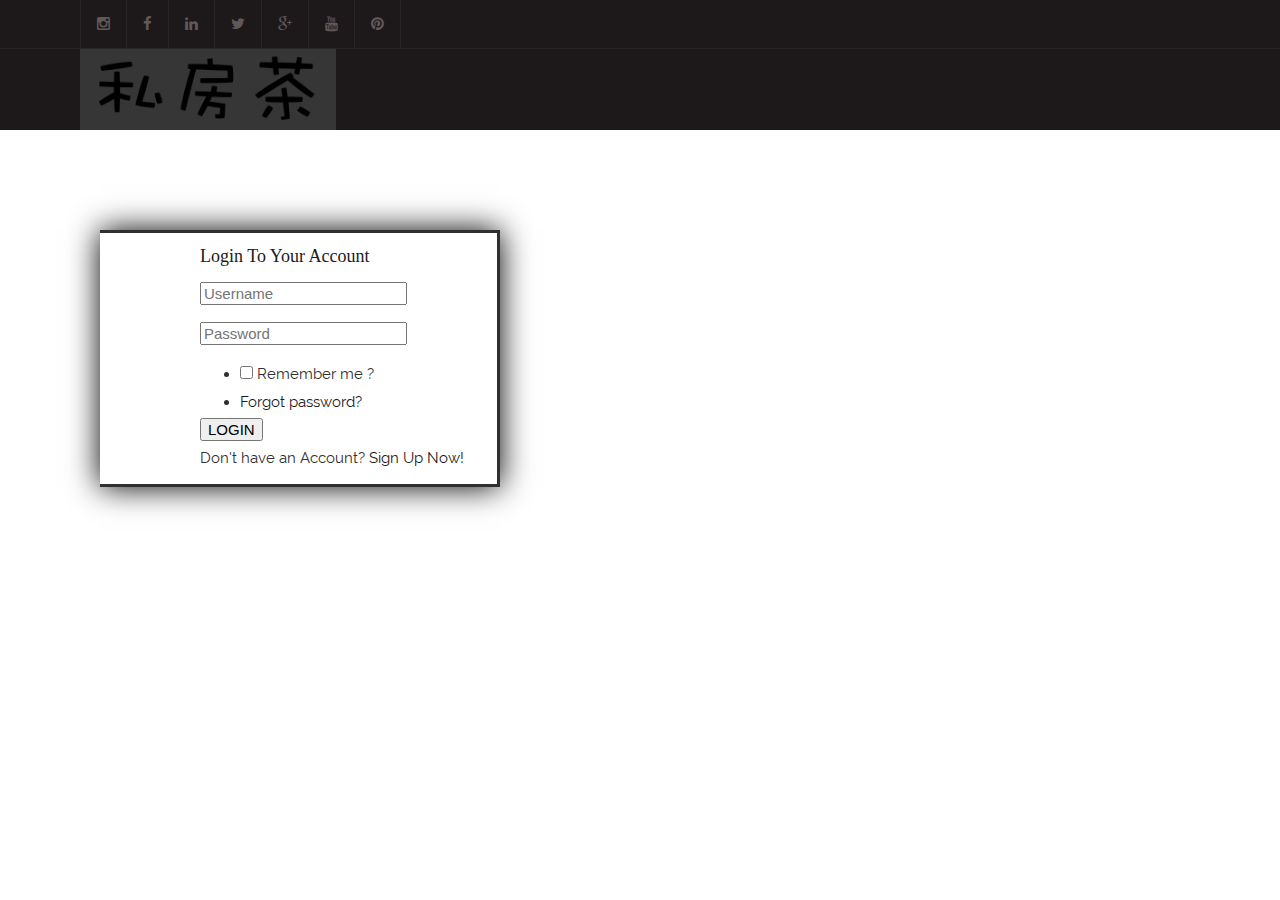
==== commit 534c0668: "logs" ====
--- a/src/main/webapp/login.html
+++ b/src/main/webapp/login.html
@@ -16,6 +16,9 @@
 <link href="css/responsive.css" rel="stylesheet">
 <!--[if lt IE 9]><script src="https://cdnjs.cloudflare.com/ajax/libs/html5shiv/3.7.3/html5shiv.js"></script><![endif]-->
 <!--[if lt IE 9]><script src="js/respond.js"></script><![endif]-->
+<script src="js/jquery.min.js"></script>
+<script src="js/jquery-3.1.1.min.js"></script>
+<script src="pages/login/login.js"></script>
 </head>
 
 <body>
@@ -103,9 +106,8 @@
 			<h3 class="title1">Login to your account</h3>  
 			</div>
 			<div class="loginsfcinfo"> 
-				<form action="#" method="post"> 
-					<p><input class="agile-ltext" type="text" name="Username" placeholder="Username" required=""></p>
-					<p><input class="agile-ltext" type="password" name="password" placeholder="Password" required=""></p>
+					<p><input id = "sfcusername" class="agile-ltext" type="text" name="Username" placeholder="Username" required=""></p>
+					<p><input id = "sfcuserpass" class="agile-ltext" type="password" name="password" placeholder="Password" required=""></p>
 					<div class="wthreelogin-text"> 
 						<ul> 
 							<li>
@@ -117,12 +119,10 @@
 						</ul>
 						<div class="clearfix"> </div>
 					</div>   
-					<input type="submit" value="LOGIN">
-				</form>
+					<input id="sfclogin" type="submit" value="LOGIN">
 				<p>Don't have an Account? <a href="signup.html"> Sign Up Now!</a></p> 
 			</div>	 
 		</div>
 	</div>
-
 </body>
 </html>
